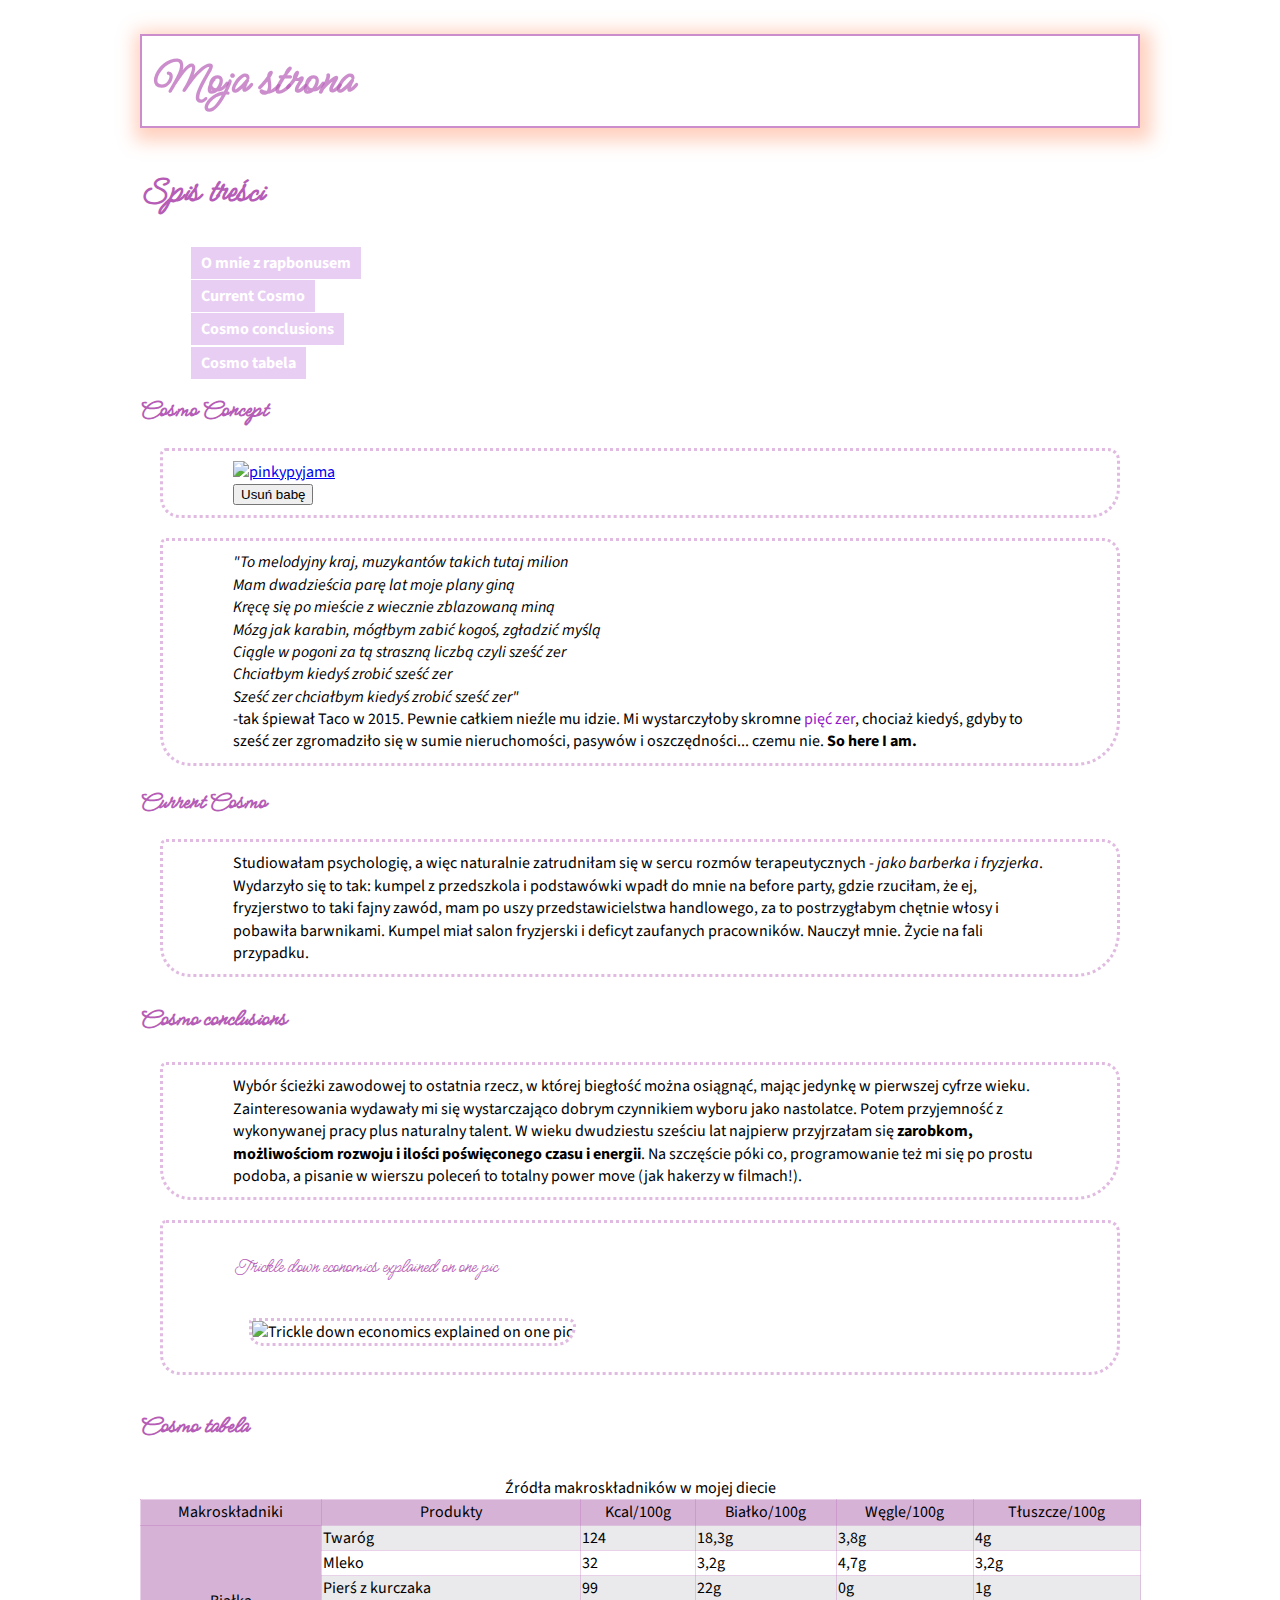
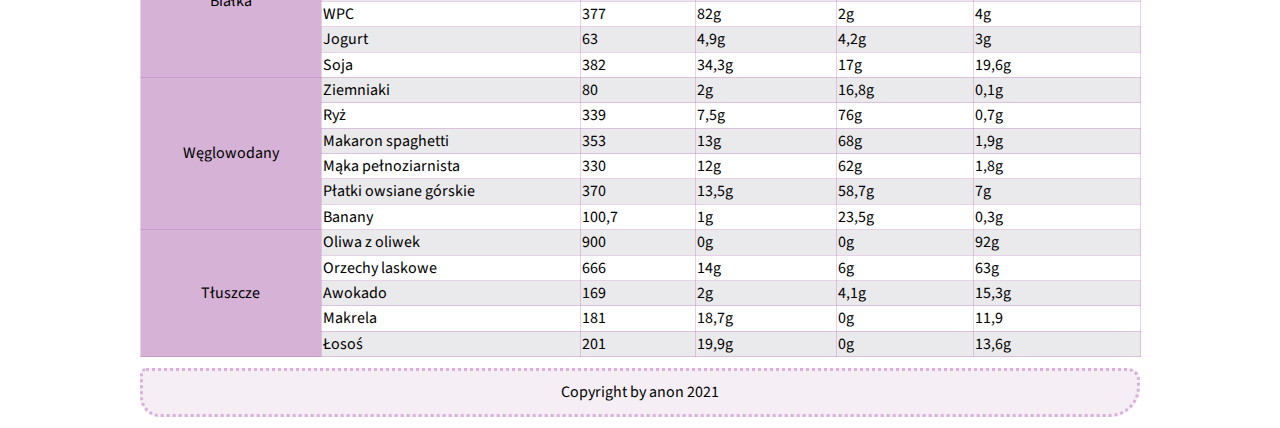
==== MojaStrona.html @ 5e65a885 "Initial commit" ====
<!DOCTYPE html>
<html lang="pl">

<head>
   <meta charset="UTF-8">
   <meta http-equiv="X-UA-Compatible" content="IE=edge">
   <meta name="viewport" content="width=device-width, initial-scale=1.0">
   <title>Cosmo Homepage</title>
   <link rel="stylesheet" href="https://cdnjs.cloudflare.com/ajax/libs/normalize/8.0.1/normalize.min.css"
      integrity="sha512-NhSC1YmyruXifcj/KFRWoC561YpHpc5Jtzgvbuzx5VozKpWvQ+4nXhPdFgmx8xqexRcpAglTj9sIBWINXa8x5w=="
      crossorigin="anonymous" referrerpolicy="no-referrer" />
   <link href="CSS/style.css" rel="stylesheet">
   <link href="CSS/table.css" rel="stylesheet">
   <link href="CSS/navigation.css" rel="stylesheet">
   <link href="CSS/sections.css" rel="stylesheet">
   <link href="CSS/aside.css" rel="stylesheet">
   <script defer src="js/script.js"></script>
   <link href="https://fonts.googleapis.com/css2?family=Source+Sans+Pro:ital,wght@0,300;1,300&display=swap"
      rel="stylesheet">
   <link href="https://fonts.googleapis.com/css2?family=Meow+Script&display=swap" rel="stylesheet">
</head>

<body class="fullText">
   <article>
      <header>
         <h1 class="pageHeader">Moja strona</h1>
      </header>
      <nav>
         <p class="navigation__header">Spis treści</p>
         <ul class="navigation__unorderedList">
            <li class="navigation__listItem"><a class="navigation__link" href="#cosmo-concept">O mnie z rapbonusem</a>
            </li>
            <li class="navigation__listItem"><a class="navigation__link" href="#current-cosmo">Current Cosmo</a></li>
            <li class="navigation__listItem"><a class="navigation__link" href="#cosmo-conclusions">Cosmo conclusions</a>
            </li>
            <li class="navigation__listItem"><a class="navigation__link" href="#cosmo-tabela">Cosmo tabela</a></li>
         </ul>
      </nav>
   </article>
   <main>
      <section id="cosmo-concept">
         <h2 class="section__header">Cosmo Concept</h2>
         <div class="section__picButton">
            <a class="pinkpic" href="https://ibb.co/F58WgNC">
               <img src="https://i.ibb.co/tqYh8kF/pinkypyjama.jpg" alt="pinkypyjama" height=200></a>
            <br>
            <button class="button">Usuń babę</button>
         </div>
         <p class="section__paragraph"> <i>"To melodyjny kraj, muzykantów takich tutaj milion<br>
               Mam dwadzieścia parę lat moje plany giną<br>
               Kręcę się po mieście z wiecznie zblazowaną miną<br>
               Mózg jak karabin, mógłbym zabić kogoś, zgładzić myślą<br>
               Ciągle w pogoni za tą straszną liczbą czyli sześć zer<br>
               Chciałbym kiedyś zrobić sześć zer<br>
               Sześć zer chciałbym kiedyś zrobić sześć zer"<br></i>
            -tak śpiewał Taco w 2015. Pewnie całkiem nieźle mu idzie. Mi wystarczyłoby skromne <span
               class="section__strong">pięć zer</span>, chociaż kiedyś, gdyby to sześć zer zgromadziło się w sumie nieruchomości, pasywów i oszczędności... czemu nie. <b>So here I am.</b>
         </p>
      </section>
      <section id="current-cosmo">
         <h2 class="section__header">Current Cosmo</h2>
         <p class="section__paragraph">Studiowałam psychologię, a więc naturalnie zatrudniłam się w sercu rozmów
            terapeutycznych -
            <em>jako barberka i
               fryzjerka</em>. Wydarzyło się to tak: kumpel z przedszkola i podstawówki wpadł do mnie na before party, gdzie rzuciłam, że ej, fryzjerstwo to taki fajny zawód, mam po uszy przedstawicielstwa handlowego, za to postrzygłabym chętnie włosy i pobawiła barwnikami. Kumpel miał salon fryzjerski i deficyt zaufanych pracowników. Nauczył mnie. Życie na fali przypadku.
         </p>
      </section>
      <section id="cosmo-conclusions">
         <h3 class="section__header section__header--highlighted">Cosmo conclusions</h3>
         <p class="section__paragraph">Wybór ścieżki zawodowej to ostatnia rzecz, w której biegłość można osiągnąć, mając jedynkę w pierwszej cyfrze wieku. Zainteresowania wydawały mi się wystarczająco dobrym czynnikiem wyboru jako nastolatce. Potem przyjemność z wykonywanej pracy plus naturalny talent. W wieku dwudziestu sześciu lat najpierw przyjrzałam się <strong>zarobkom, możliwościom rozwoju i ilości poświęconego czasu i energii</strong>. Na szczęście póki co, programowanie też mi się po prostu podoba, a pisanie w wierszu poleceń to totalny power move (jak hakerzy w filmach!).
         </p>
      </section>
      <aside class="aside">
         <p class="aside__title">Trickle down economics explained on one pic</p>
         <img class="aside__meme" width=200 src="https://img-9gag-fun.9cache.com/photo/azmDB6B_700bwp.webp"
            alt="Trickle down economics explained on one pic">
      </aside>
      <section id="cosmo-tabela">
         <h4 class="section__header section__header--highlighted">Cosmo tabela</h4>
         <table class="table">
            <caption>Źródła makroskładników w mojej diecie</caption>
            <tr class="tableRow">
               <th class="tableCell tableHeader" scope="col">Makroskładniki</th>
               <th class="tableCell tableHeader" scope="col">Produkty</th>
               <th class="tableCell tableHeader" scope="col">Kcal/100g</th>
               <th class="tableCell tableHeader" scope="col">Białko/100g</th>
               <th class="tableCell tableHeader" scope="col">Węgle/100g</th>
               <th class="tableCell tableHeader" scope="col">Tłuszcze/100g</th>
            </tr>
            <tr class="tableRow">
               <th class="tableCell tableHeader" rowspan="6" scope="row">Białka</th>
               <td class="tableCell">Twaróg</td>
               <td class="tableCell">124</td>
               <td class="tableCell">18,3g</td>
               <td class="tableCell">3,8g</td>
               <td class="tableCell">4g</td>
            </tr>
            <tr class="tableRow">
               <td class="tableCell">Mleko</td>
               <td class="tableCell">32</td>
               <td class="tableCell">3,2g</td>
               <td class="tableCell">4,7g</td>
               <td class="tableCell">3,2g</td>
            </tr>
            <tr class="tableRow">
               <td class="tableCell">Pierś z kurczaka</td>
               <td class="tableCell">99</td>
               <td class="tableCell">22g</td>
               <td class="tableCell">0g</td>
               <td class="tableCell">1g</td>
            </tr>
            <tr class="tableRow">
               <td class="tableCell">WPC</td>
               <td class="tableCell">377</td>
               <td class="tableCell">82g</td>
               <td class="tableCell">2g</td>
               <td class="tableCell">4g</td>
            </tr>
            <tr class="tableRow">
               <td class="tableCell">Jogurt</td>
               <td class="tableCell">63</td>
               <td class="tableCell">4,9g</td>
               <td class="tableCell">4,2g</td>
               <td class="tableCell">3g</td>
            </tr>
            <tr class="tableRow">
               <td class="tableCell">Soja</td>
               <td class="tableCell">382</td>
               <td class="tableCell">34,3g</td>
               <td class="tableCell">17g</td>
               <td class="tableCell">19,6g</td>
            </tr>
            <tr class="tableRow">
               <th class="tableCell tableHeader" rowspan="6" scope="row">Węglowodany</th>
               <td class="tableCell">Ziemniaki</td>
               <td class="tableCell">80</td>
               <td class="tableCell">2g</td>
               <td class="tableCell">16,8g</td>
               <td class="tableCell">0,1g</td>
            </tr>
            <tr class="tableRow">
               <td class="tableCell">Ryż</td>
               <td class="tableCell">339</td>
               <td class="tableCell">7,5g</td>
               <td class="tableCell">76g</td>
               <td class="tableCell">0,7g</td>
            </tr>
            <tr class="tableRow">
               <td class="tableCell">Makaron spaghetti</td>
               <td class="tableCell">353</td>
               <td class="tableCell">13g</td>
               <td class="tableCell">68g</td>
               <td class="tableCell">1,9g</td>
            </tr>
            <tr class="tableRow">
               <td class="tableCell">Mąka pełnoziarnista</td>
               <td class="tableCell">330</td>
               <td class="tableCell">12g</td>
               <td class="tableCell">62g</td>
               <td class="tableCell">1,8g</td>
            </tr>
            <tr class="tableRow">
               <td class="tableCell">Płatki owsiane górskie</td>
               <td class="tableCell">370</td>
               <td class="tableCell">13,5g</td>
               <td class="tableCell">58,7g</td>
               <td class="tableCell">7g</td>
            </tr>
            <tr class="tableRow">
               <td class="tableCell">Banany</td>
               <td class="tableCell">100,7</td>
               <td class="tableCell">1g</td>
               <td class="tableCell">23,5g</td>
               <td class="tableCell">0,3g</td>
            </tr>
            <tr class="tableRow">
               <th class="tableCell tableHeader" rowspan="5" scope="row">Tłuszcze</th>
               <td class="tableCell">Oliwa z oliwek</td>
               <td class="tableCell">900</td>
               <td class="tableCell">0g</td>
               <td class="tableCell">0g</td>
               <td class="tableCell">92g</td>
            </tr>
            <tr class="tableRow">
               <td class="tableCell">Orzechy laskowe</td>
               <td class="tableCell">666</td>
               <td class="tableCell">14g</td>
               <td class="tableCell">6g</td>
               <td class="tableCell">63g</td>
            </tr>
            <tr class="tableRow">
               <td class="tableCell">Awokado</td>
               <td class="tableCell">169</td>
               <td class="tableCell">2g</td>
               <td class="tableCell">4,1g</td>
               <td class="tableCell">15,3g</td>
            </tr>
            <tr class="tableRow">
               <td class="tableCell">Makrela</td>
               <td class="tableCell">181</td>
               <td class="tableCell">18,7g</td>
               <td class="tableCell">0g</td>
               <td class="tableCell">11,9</td>
            </tr>
            <tr class="tableRow">
               <td class="tableCell">Łosoś</td>
               <td class="tableCell">201</td>
               <td class="tableCell">19,9g</td>
               <td class="tableCell">0g</td>
               <td class="tableCell">13,6g</td>
            </tr>
         </table>
      </section>
   </main>
   <footer class="footer">Copyright by anon 2021</footer>
</body>

</html>
---- CSS/style.css ----
.html {
    box-sizing: border-box;
}

*, ::after, ::before {
    box-sizing: inherit;
}

.fullText {
    max-width: 1000px;
    margin: auto;
    font-family: 'Source Sans Pro', sans-serif;
    line-height: 1.4;
}

.footer {
    border: 3px dotted rgba(182, 92, 182, 0.425);
    border-radius: 6px 12px 30px 20px;
    margin: 11px auto;
    padding: 10px 7%;
    background-color: rgba(190, 149, 190, 0.151);
    text-align: center;
}

.null {
    display: none;
}
---- CSS/table.css ----
.section__header--highlighted {
    font-size: 25px;
}

.table {
    border-collapse: collapse;
    padding: 15px;
    width: 100%;
    overflow: auto;
}

.tableCell {
    border: 1px solid rgba(182, 92, 182, 0.281);
}

.tableCell:hover {
    background-color: rgba(255, 127, 80, 0.082);
}

.tableHeader {
    background-color: rgb(214, 179, 214);
    color: black;
    font-weight: normal;
}

.tableRow:nth-child(even) {
    background: rgb(234, 233, 235);
}
---- CSS/navigation.css ----
.navigation__header {
    font-weight: 700;
    font-family: 'Meow Script', cursive;
    font-size: 35px;
    color: rgb(182, 92, 182);

}

.navigation__unorderedList {
    list-style-type: none;
}

.navigation__listItem {
    margin: 11px;
}

.navigation__link {
    font-weight: 700;
    background-color: rgba(150, 25, 199, 0.212);
    color: white;
    padding: 5px 10px;
    text-decoration: none;

}

.navigation__link:visited {
    background-color: rgba(197, 54, 171, 0.836);
    color: white;
}

.navigation__link:focus {
    outline: 2px dotted currentColor;
}

.navigation__link:hover {
    background-color: rgba(141, 51, 153, 0.61);
    color: white;
    border-bottom: 1px solid;
    outline: none;
}

.navigation__link:active {
    background-color: rgba(150, 25, 199, 0.685);
    color: white;
}
---- CSS/sections.css ----
.pageHeader {
    font-family: 'Meow Script', cursive;
    font-size: 50px;
    color: rgba(182, 92, 182, 0.699);
    margin-bottom: 40px;
    border: 2px double;
    padding: 10px;
    box-shadow: 3px 5px 17px 8px rgba(255, 127, 80, 0.37);
}

.section__header {
    color: rgb(182, 92, 182);
    font-family: 'Meow Script', cursive;
}

.section__picButton {
    border: 3px dotted rgba(182, 92, 182, 0.425);
    border-radius: 6px 12px 30px 20px;
    padding: 10px 7%;
    margin: 2%;
}

.section__paragraph {
    border: 3px dotted rgba(182, 92, 182, 0.425);
    border-radius: 6px 17px 44px 30px;
    padding: 10px 7%;
    margin: 2%;
}

.section__strong {
    color: rgb(150, 25, 199);
}
---- CSS/aside.css ----
.aside {
    border: 3px dotted rgba(182, 92, 182, 0.425);
    border-radius: 6px 12px 30px 20px;
    padding: 10px 7%;
    margin: 2%;  
}

.aside__title {
    color: rgb(182, 92, 182);
    font-family: 'Meow Script';
    font-size: 20px;
}

.aside__meme {
    border: 3px dotted rgba(182, 92, 182, 0.425);
    border-radius: 6px 12px 30px 20px;
    margin: 2%;
}
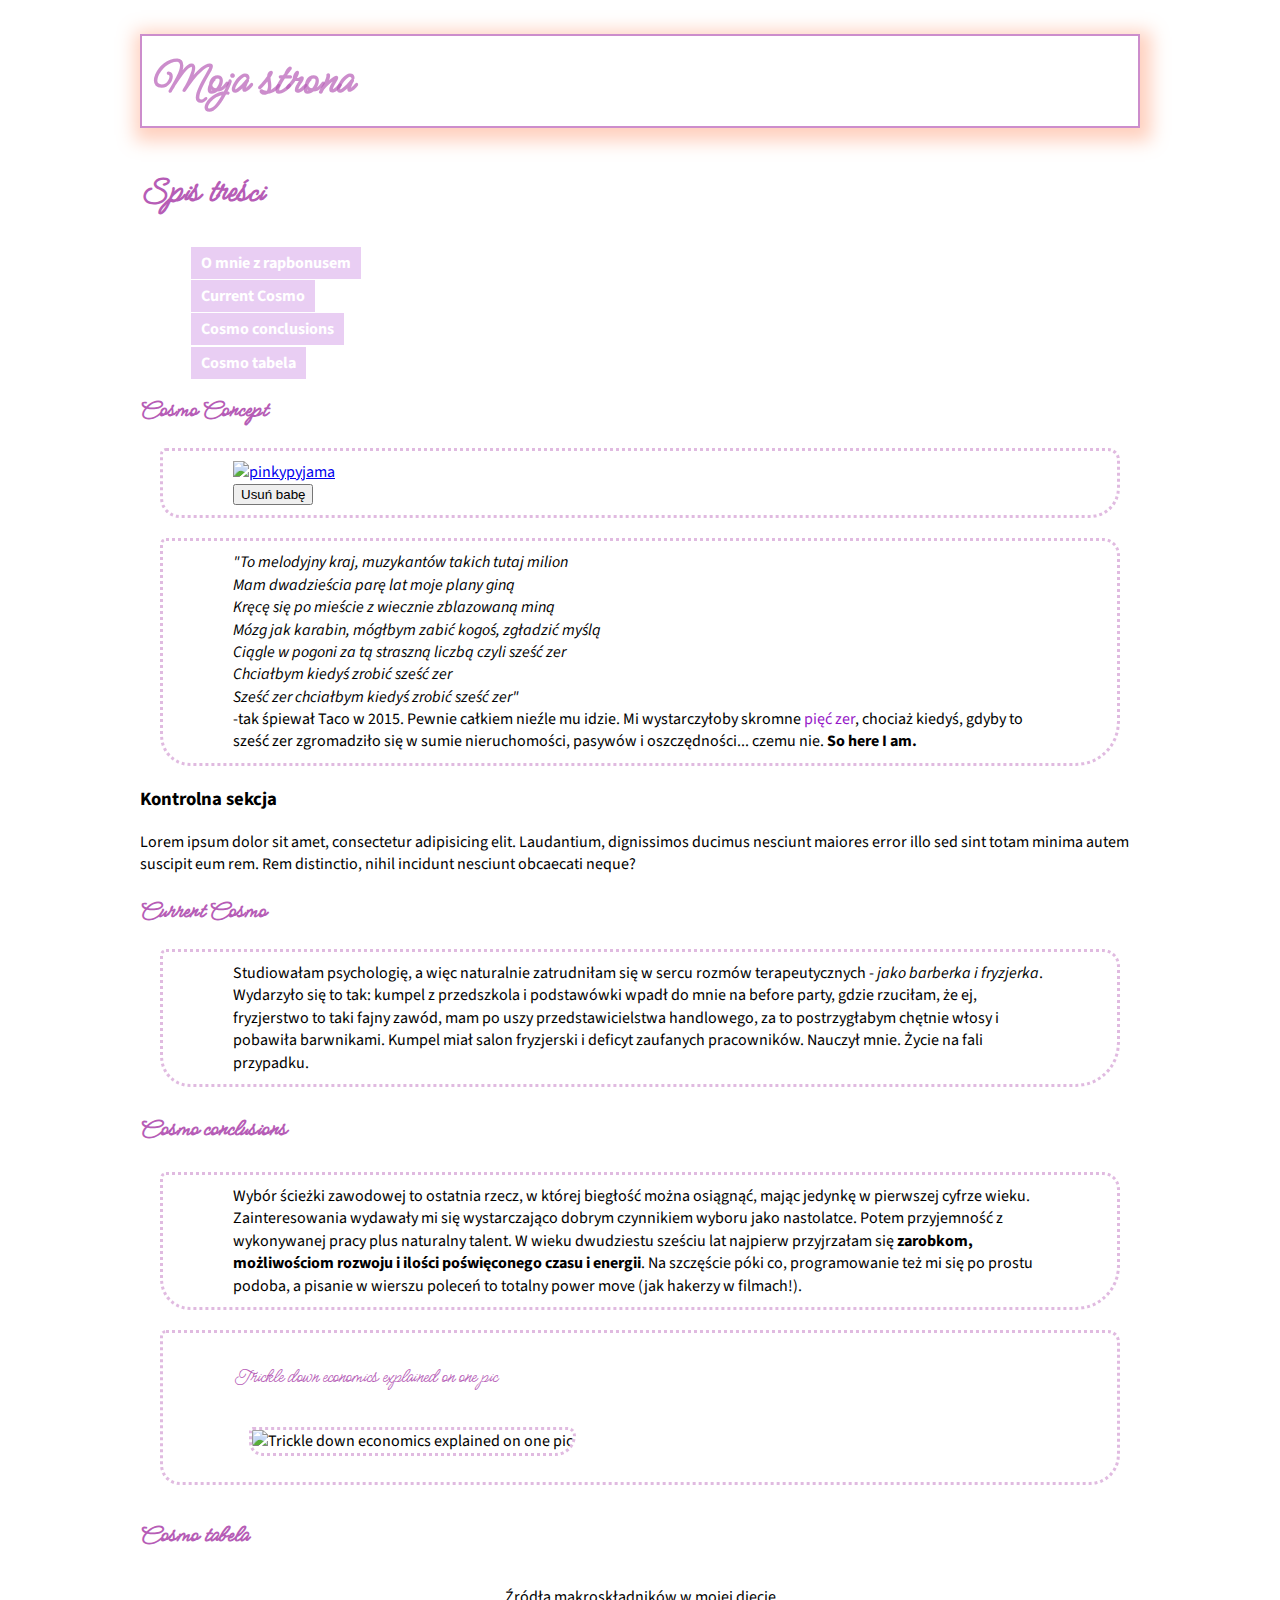
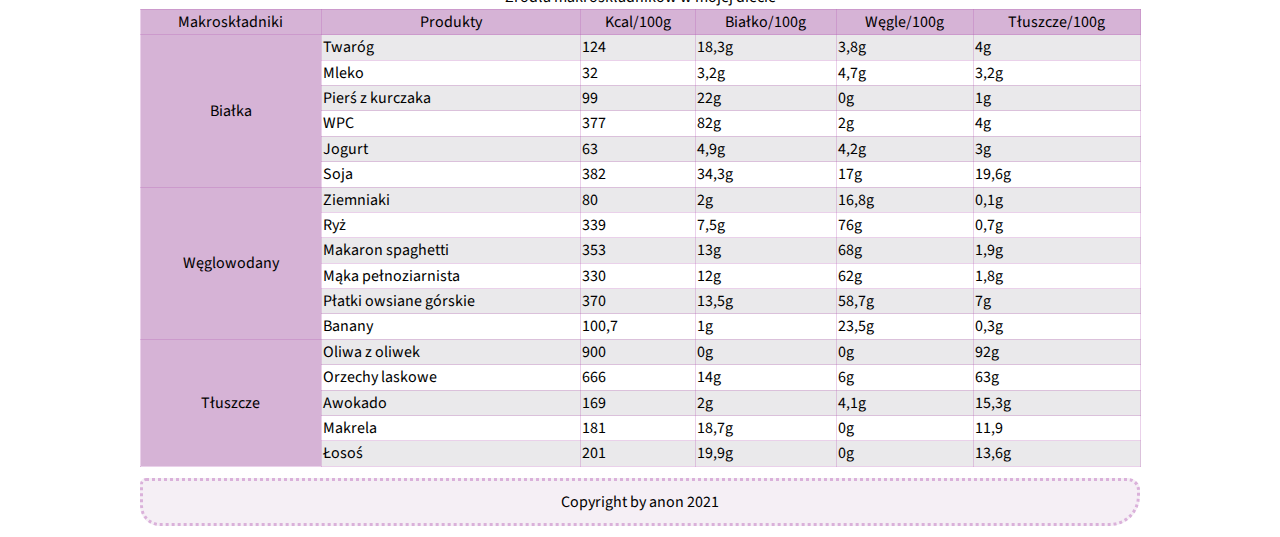
==== commit 2f88058c: "added new text section" ====
--- a/MojaStrona.html
+++ b/MojaStrona.html
@@ -57,6 +57,10 @@
                class="section__strong">pięć zer</span>, chociaż kiedyś, gdyby to sześć zer zgromadziło się w sumie nieruchomości, pasywów i oszczędności... czemu nie. <b>So here I am.</b>
          </p>
       </section>
+      <section> 
+         <h3>Kontrolna sekcja</h3>
+         <p>Lorem ipsum dolor sit amet, consectetur adipisicing elit. Laudantium, dignissimos ducimus nesciunt maiores error illo sed sint totam minima autem suscipit eum rem. Rem distinctio, nihil incidunt nesciunt obcaecati neque?</p>
+      </section>
       <section id="current-cosmo">
          <h2 class="section__header">Current Cosmo</h2>
          <p class="section__paragraph">Studiowałam psychologię, a więc naturalnie zatrudniłam się w sercu rozmów
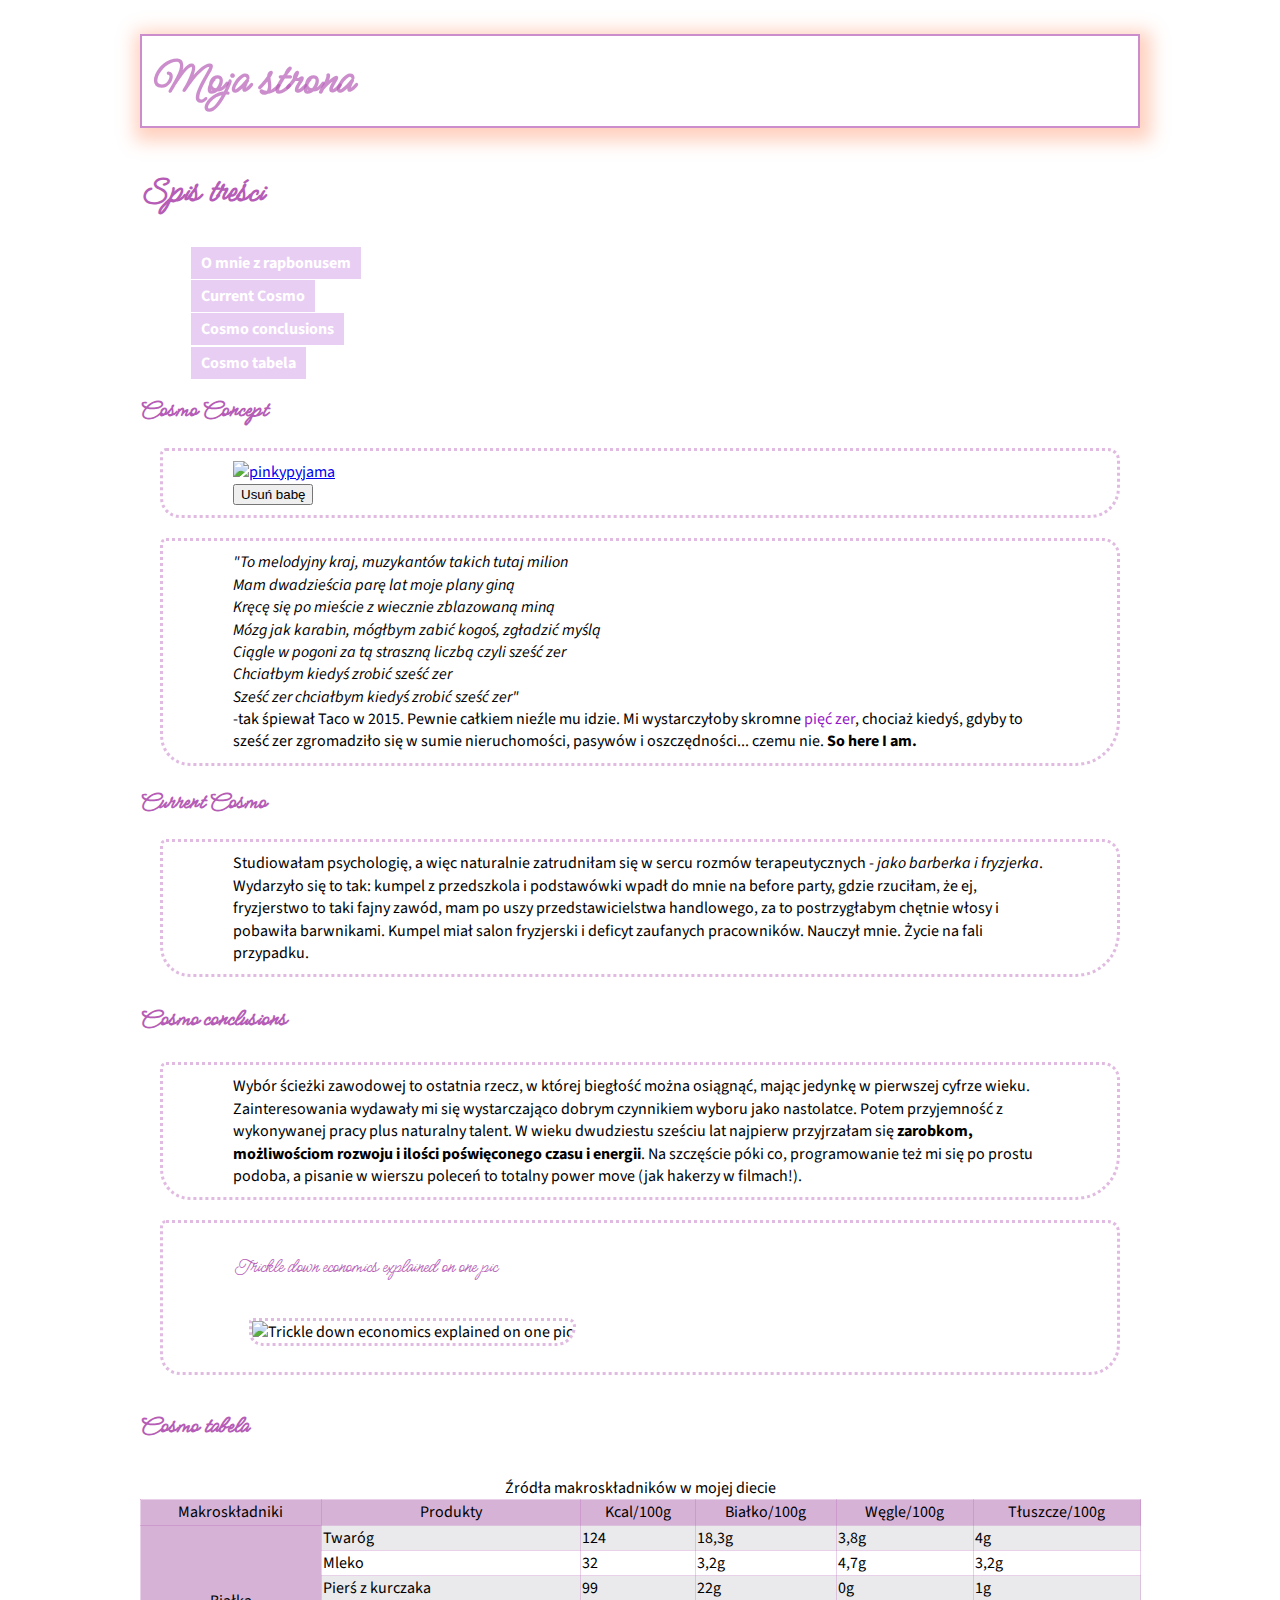
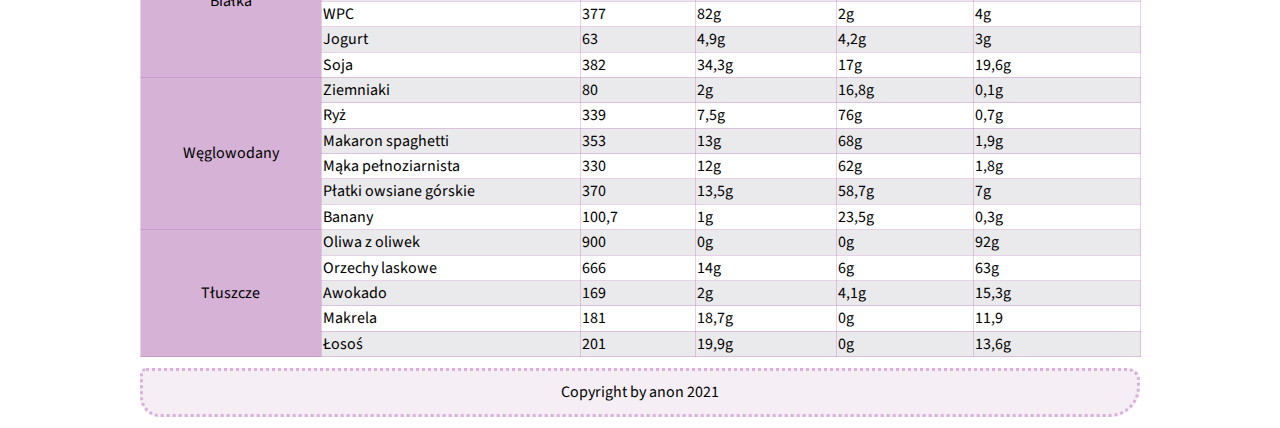
==== commit c6a93a78: "section deleted" ====
--- a/MojaStrona.html
+++ b/MojaStrona.html
@@ -57,10 +57,7 @@
                class="section__strong">pięć zer</span>, chociaż kiedyś, gdyby to sześć zer zgromadziło się w sumie nieruchomości, pasywów i oszczędności... czemu nie. <b>So here I am.</b>
          </p>
       </section>
-      <section> 
-         <h3>Kontrolna sekcja</h3>
-         <p>Lorem ipsum dolor sit amet, consectetur adipisicing elit. Laudantium, dignissimos ducimus nesciunt maiores error illo sed sint totam minima autem suscipit eum rem. Rem distinctio, nihil incidunt nesciunt obcaecati neque?</p>
-      </section>
+      
       <section id="current-cosmo">
          <h2 class="section__header">Current Cosmo</h2>
          <p class="section__paragraph">Studiowałam psychologię, a więc naturalnie zatrudniłam się w sercu rozmów
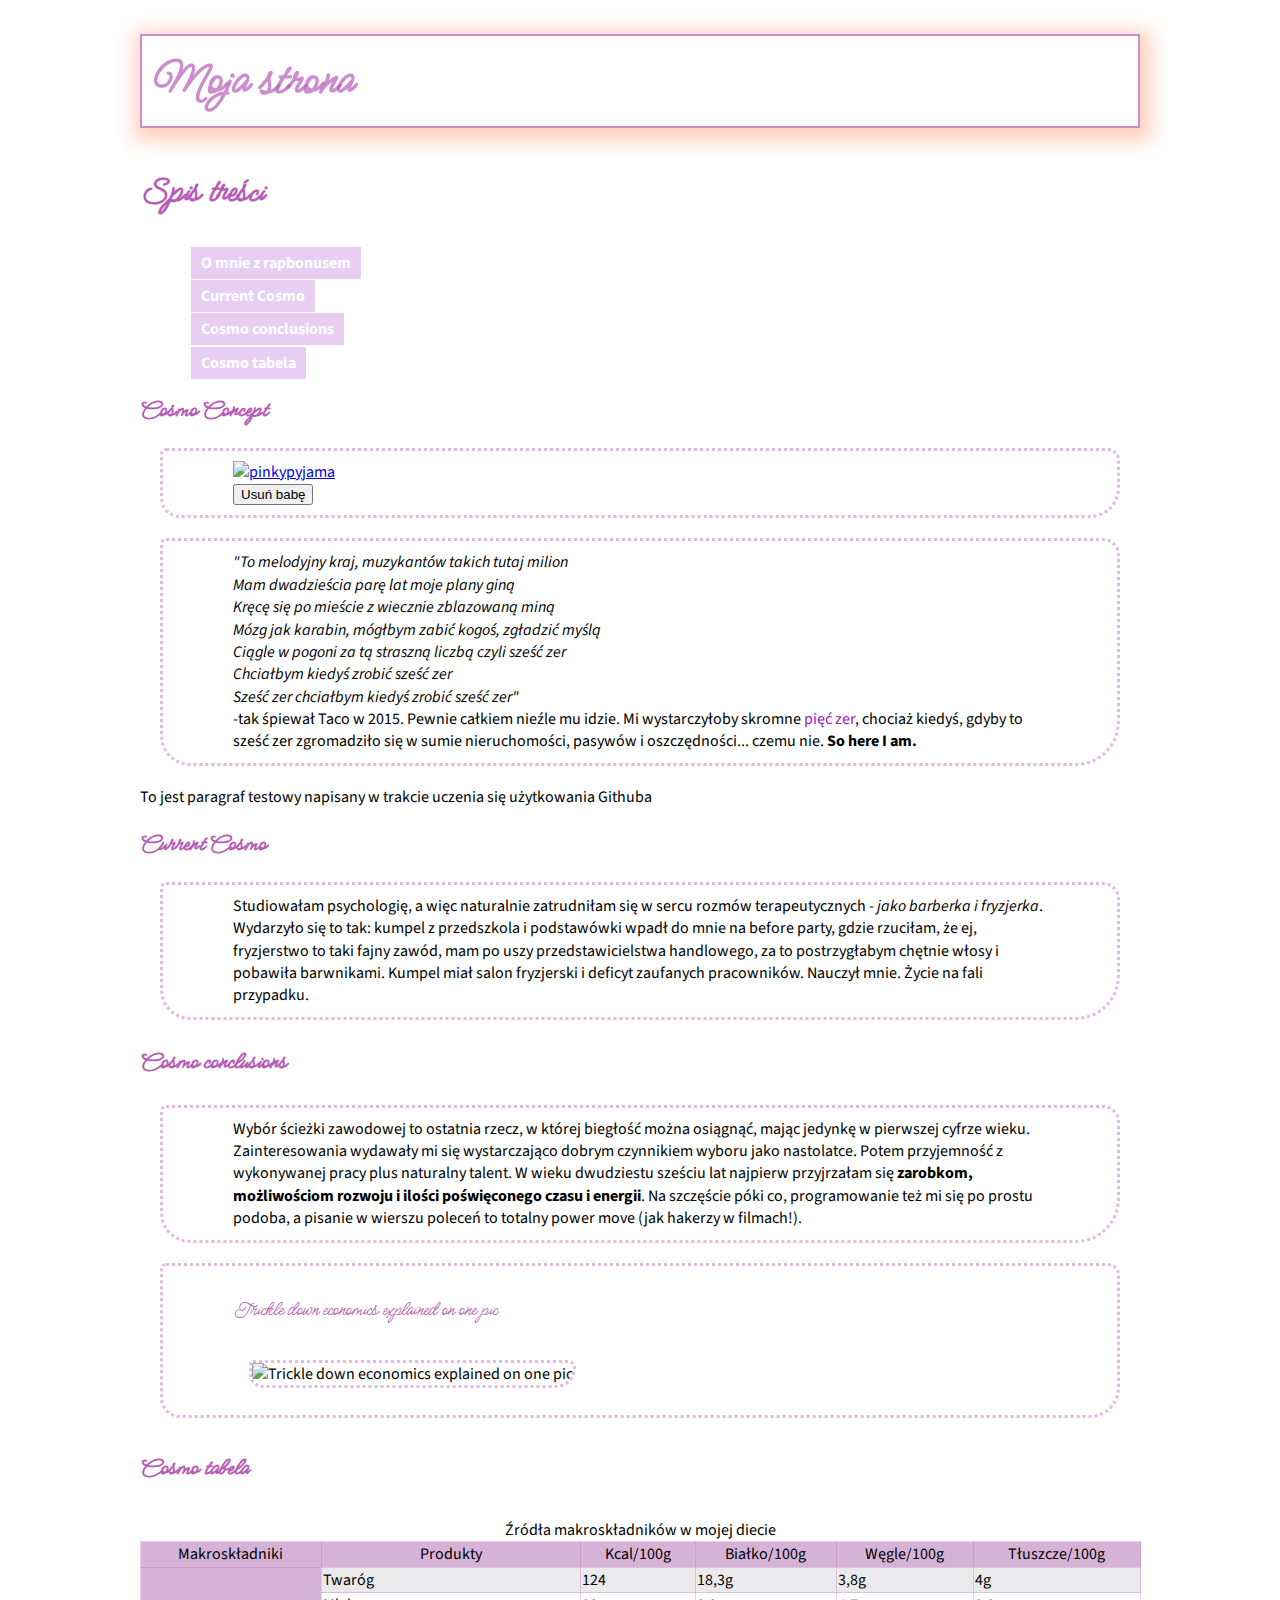
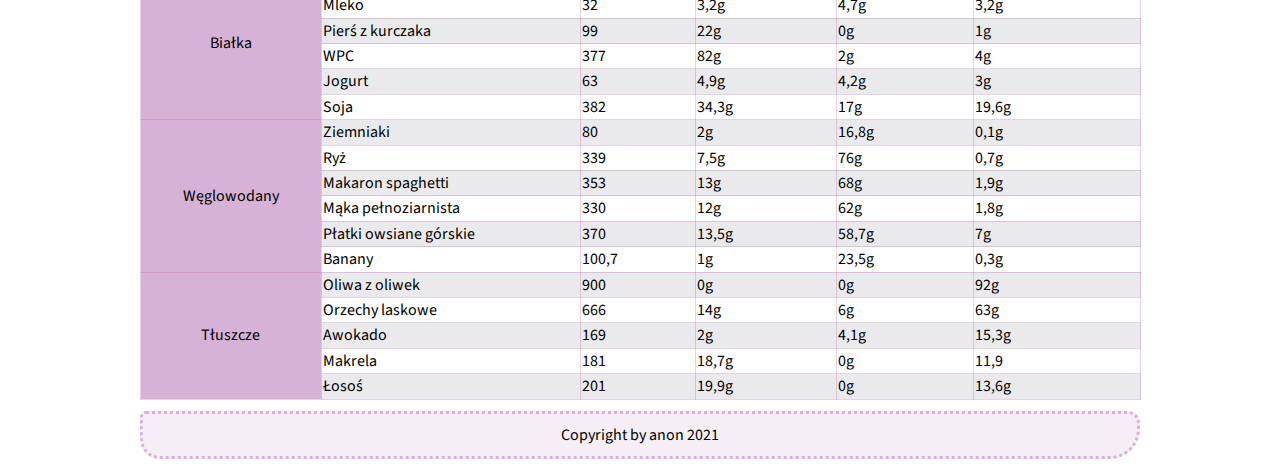
==== commit 1597323c: "changed text in html file" ====
--- a/MojaStrona.html
+++ b/MojaStrona.html
@@ -57,8 +57,9 @@
                class="section__strong">pięć zer</span>, chociaż kiedyś, gdyby to sześć zer zgromadziło się w sumie nieruchomości, pasywów i oszczędności... czemu nie. <b>So here I am.</b>
          </p>
       </section>
-      
-      <section id="current-cosmo">
+      <section>
+         <p> To jest paragraf testowy napisany w trakcie uczenia się użytkowania Githuba </p>
+       <section id="current-cosmo">
          <h2 class="section__header">Current Cosmo</h2>
          <p class="section__paragraph">Studiowałam psychologię, a więc naturalnie zatrudniłam się w sercu rozmów
             terapeutycznych -
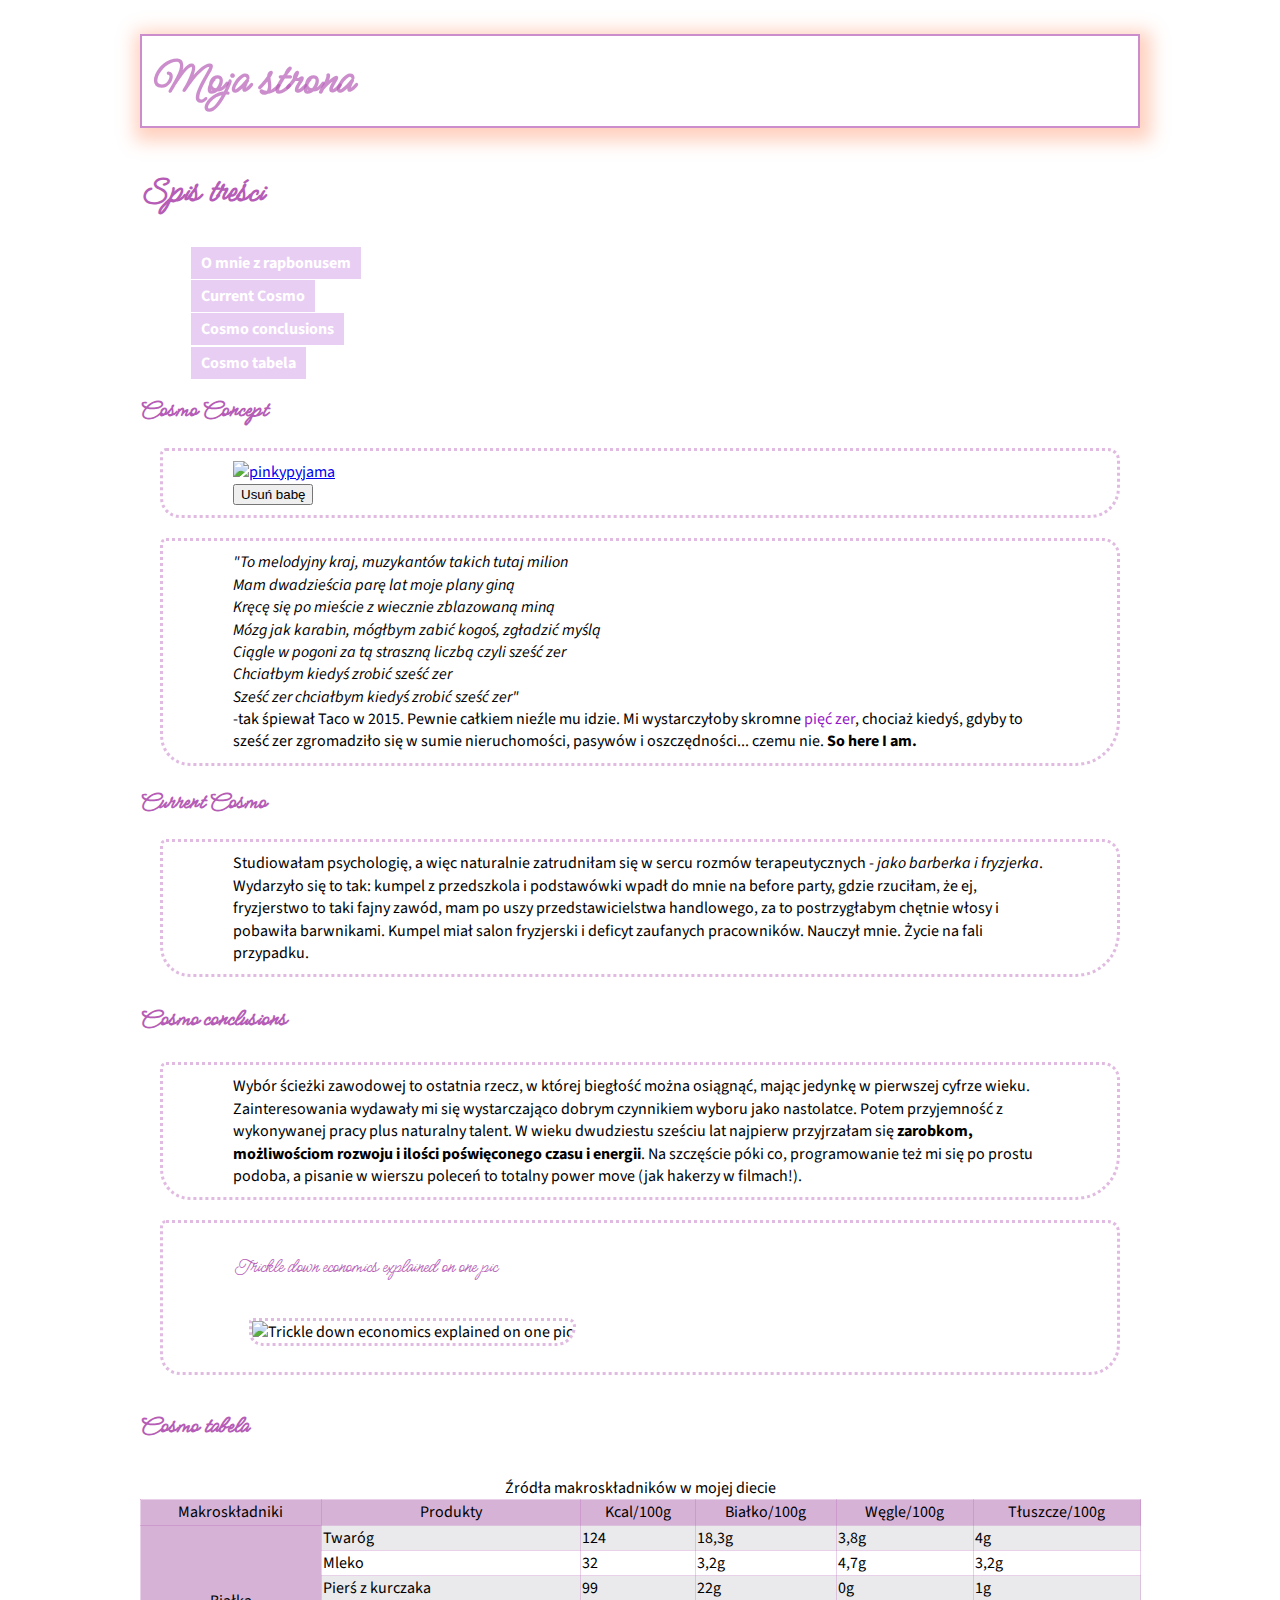
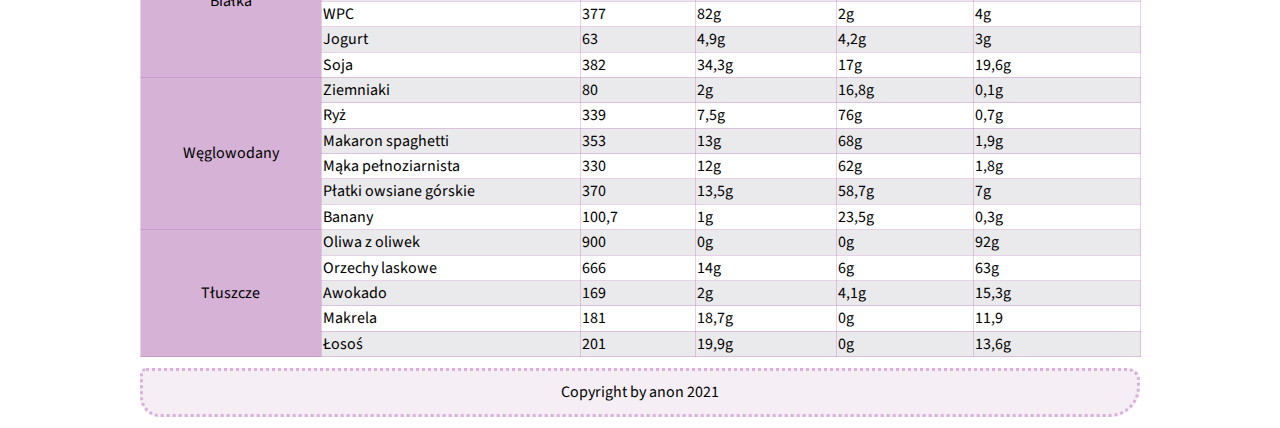
==== commit 2b53db4c: "test section deleted" ====
--- a/MojaStrona.html
+++ b/MojaStrona.html
@@ -57,8 +57,7 @@
                class="section__strong">pięć zer</span>, chociaż kiedyś, gdyby to sześć zer zgromadziło się w sumie nieruchomości, pasywów i oszczędności... czemu nie. <b>So here I am.</b>
          </p>
       </section>
-      <section>
-         <p> To jest paragraf testowy napisany w trakcie uczenia się użytkowania Githuba </p>
+        
        <section id="current-cosmo">
          <h2 class="section__header">Current Cosmo</h2>
          <p class="section__paragraph">Studiowałam psychologię, a więc naturalnie zatrudniłam się w sercu rozmów
